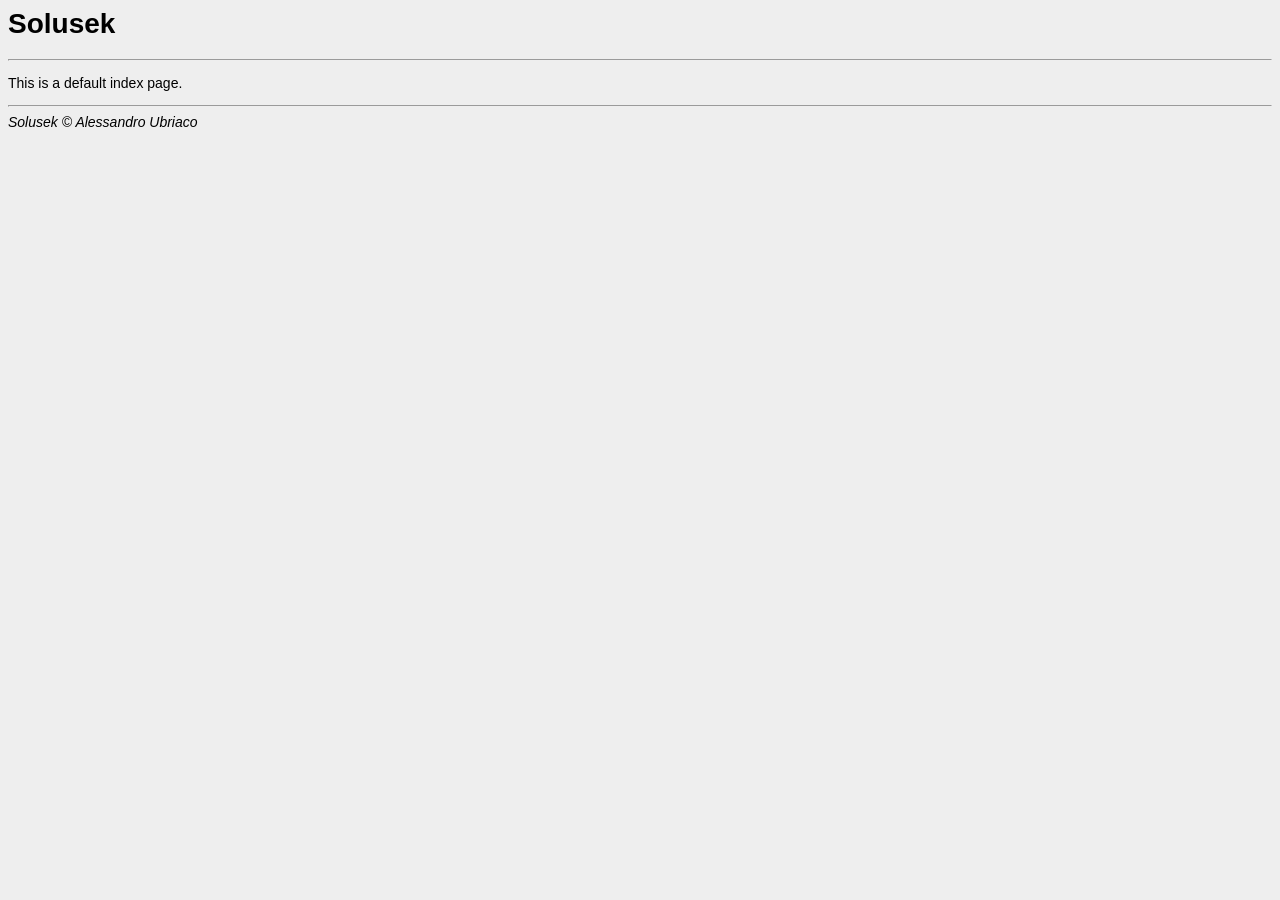
==== static/index.html @ fc7e2d5d "Init" ====
<html>
 <head>
 <title>Solusek</title>
 <link rel="stylesheet" href="css/design.css" type="text/css" />
 </head>
 <body>
 <h1>Solusek</h1>
 <hr />
 <p>This is a default index page.</p>
 <hr />
 <i>Solusek &copy; Alessandro Ubriaco</i>
 </body>
 </html>
---- static/css/design.css ----
body
{
  background-color: #eeeeee;
  font-family: Arial;
  font-size: 14px;
}
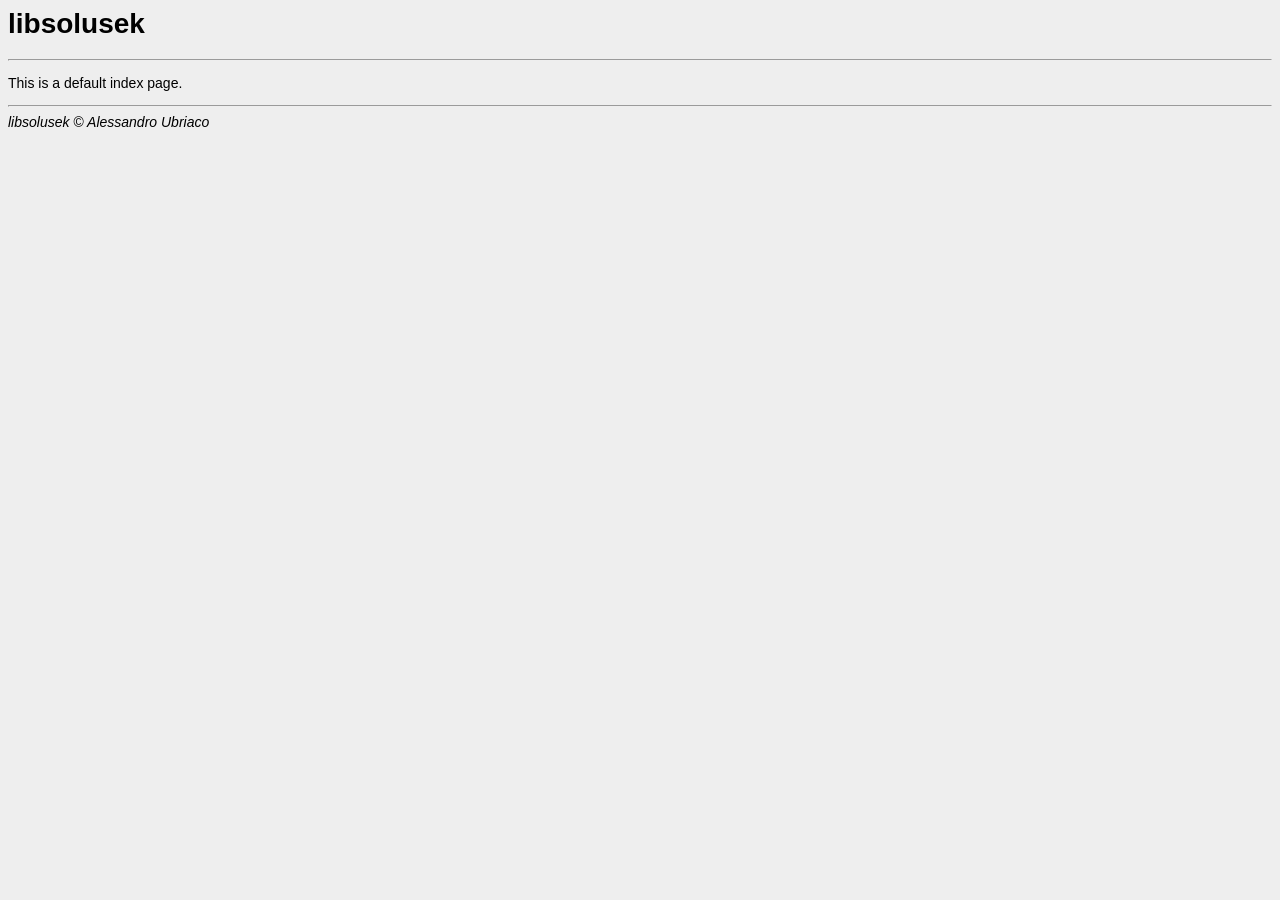
==== commit 252e09d3: "View CHANGELOG.md 2026-11-01" ====
--- a/static/index.html
+++ b/static/index.html
@@ -1,13 +1,16 @@
- <html>
- <head>
- <title>Solusek</title>
- <link rel="stylesheet" href="css/design.css" type="text/css" />
- </head>
- <body>
- <h1>Solusek</h1>
- <hr />
- <p>This is a default index page.</p>
- <hr />
- <i>Solusek &copy; Alessandro Ubriaco</i>
- </body>
- </html>
+<html>
+
+<head>
+    <title>libsolusek</title>
+    <link rel="stylesheet" href="css/design.css" type="text/css" />
+</head>
+
+<body>
+    <h1>libsolusek</h1>
+    <hr />
+    <p>This is a default index page.</p>
+    <hr />
+    <i>libsolusek &copy; Alessandro Ubriaco</i>
+</body>
+
+</html>
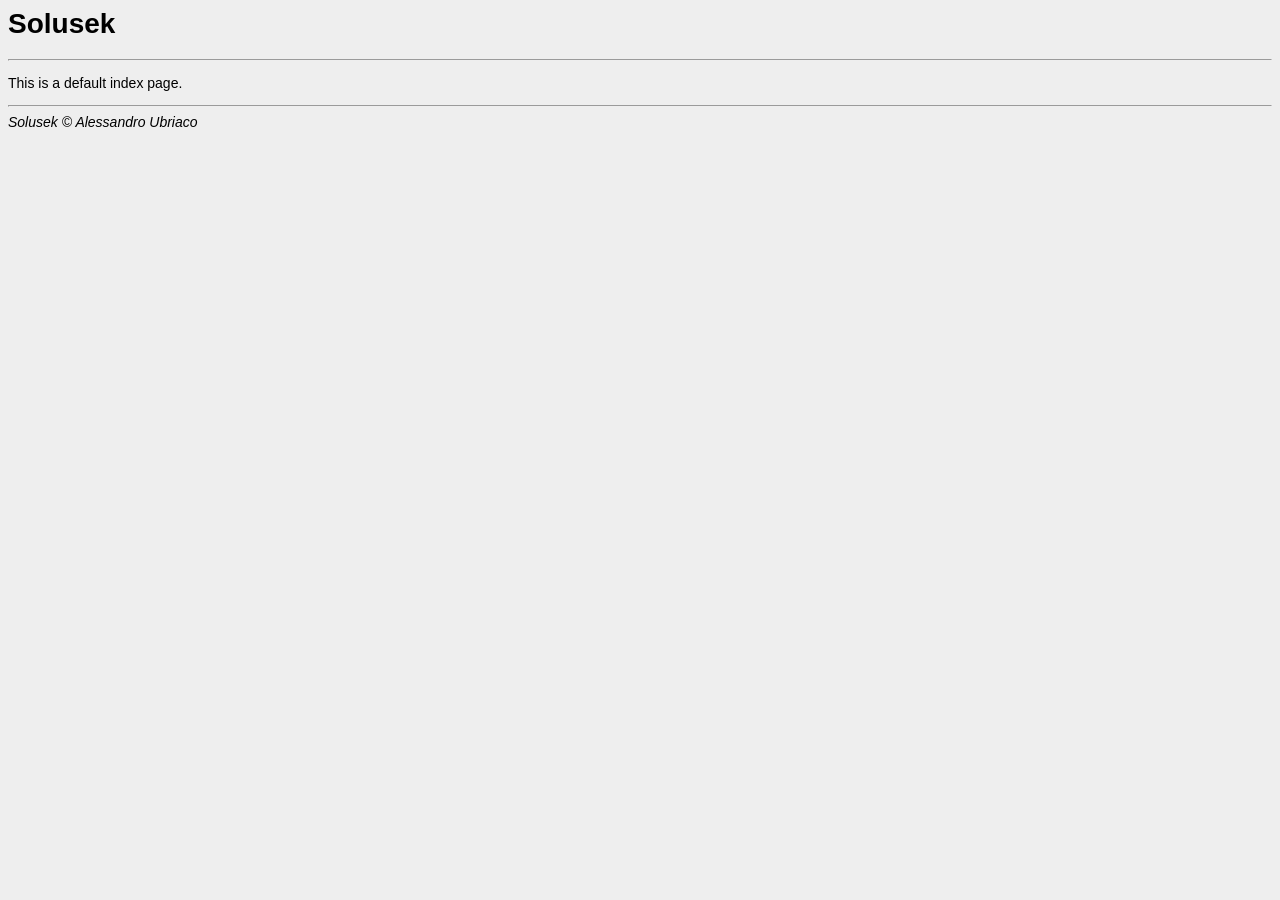
==== commit 832f065a: "Details on CHANGELOG.md updated 2026-11-01" ====
--- a/static/index.html
+++ b/static/index.html
@@ -1,16 +1,13 @@
-<html>
-
-<head>
-    <title>libsolusek</title>
-    <link rel="stylesheet" href="css/design.css" type="text/css" />
-</head>
-
-<body>
-    <h1>libsolusek</h1>
-    <hr />
-    <p>This is a default index page.</p>
-    <hr />
-    <i>libsolusek &copy; Alessandro Ubriaco</i>
-</body>
-
-</html>+ <html>
+ <head>
+ <title>Solusek</title>
+ <link rel="stylesheet" href="css/design.css" type="text/css" />
+ </head>
+ <body>
+ <h1>Solusek</h1>
+ <hr />
+ <p>This is a default index page.</p>
+ <hr />
+ <i>Solusek &copy; Alessandro Ubriaco</i>
+ </body>
+ </html>
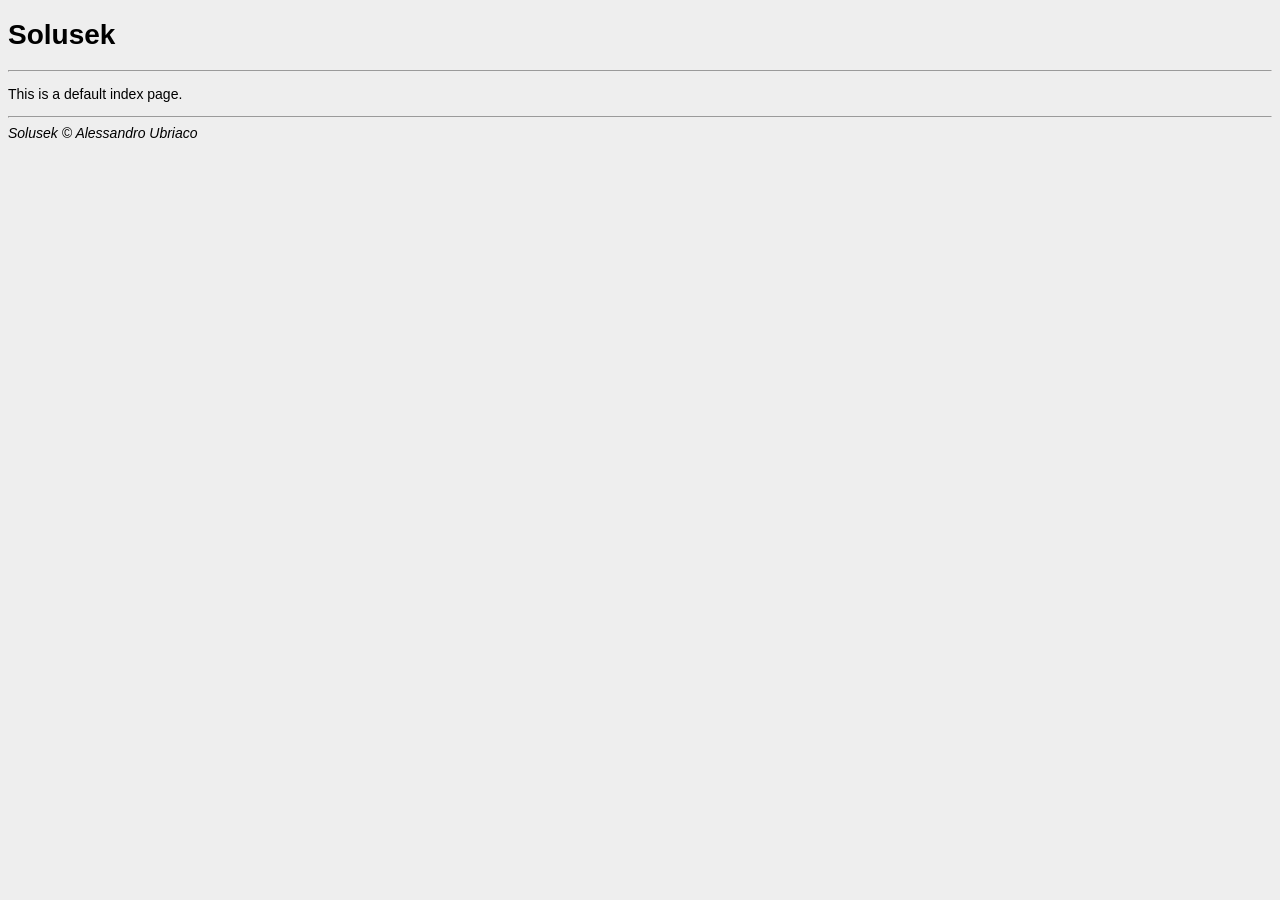
==== commit 15a3e811: "doctype" ====
--- a/static/index.html
+++ b/static/index.html
@@ -1,13 +1,17 @@
- <html>
- <head>
- <title>Solusek</title>
- <link rel="stylesheet" href="css/design.css" type="text/css" />
- </head>
- <body>
- <h1>Solusek</h1>
- <hr />
- <p>This is a default index page.</p>
- <hr />
- <i>Solusek &copy; Alessandro Ubriaco</i>
- </body>
- </html>
+<!DOCTYPE html>
+<html>
+
+<head>
+    <title>Solusek</title>
+    <link rel="stylesheet" href="css/design.css" type="text/css" />
+</head>
+
+<body>
+    <h1>Solusek</h1>
+    <hr />
+    <p>This is a default index page.</p>
+    <hr />
+    <i>Solusek &copy; Alessandro Ubriaco</i>
+</body>
+
+</html>
